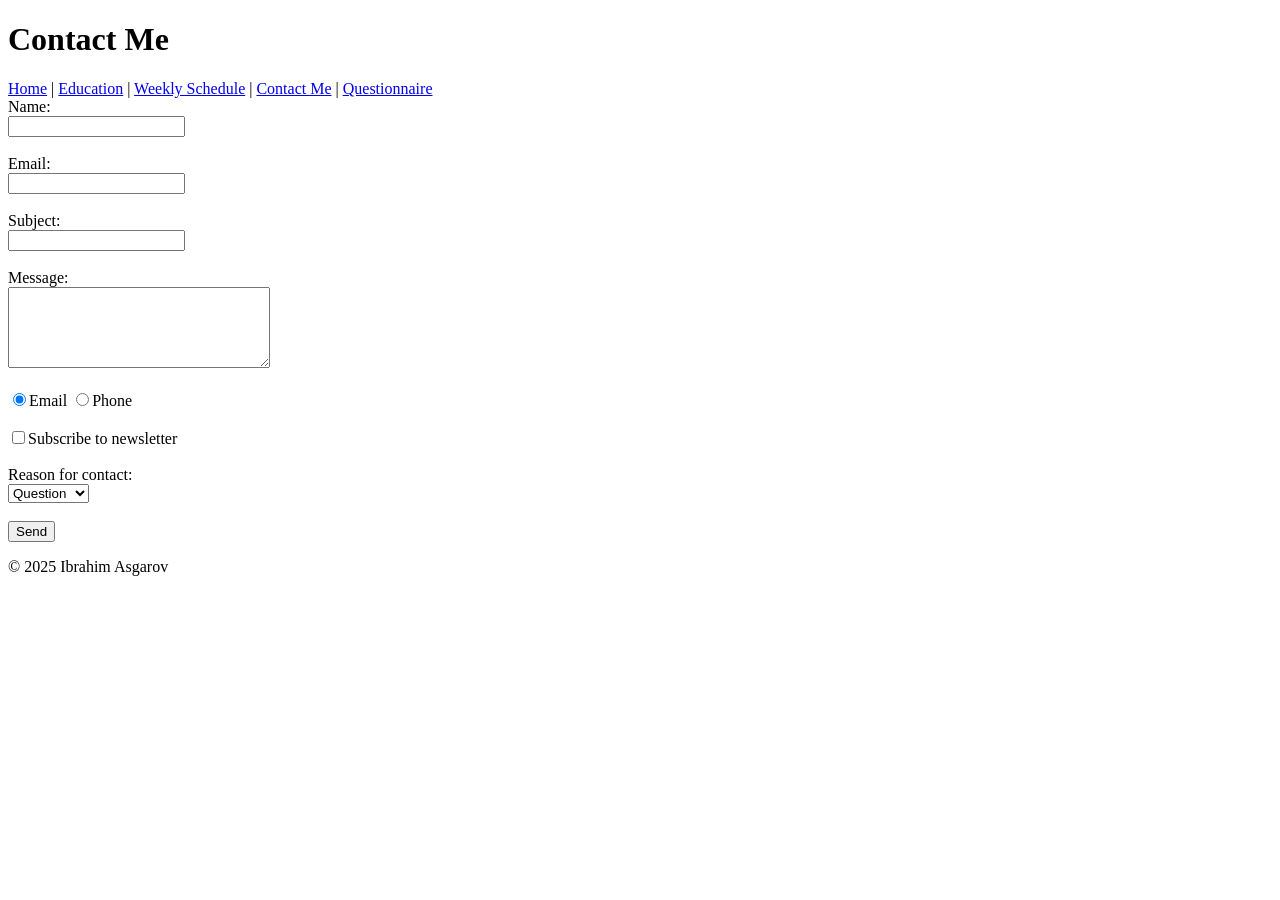
==== contact me.html @ b8d545ff "Added all project files" ====
<!DOCTYPE html>
<html lang="en">
<head>
    <meta charset="UTF-8">
    <meta name="description" content="Contact Ibrahim Asgarov">
    <meta name="author" content="Ibrahim Asgarov">
    <title>Contact Me - Ibrahim Asgarov</title>
    <link rel="icon" href="favicon.ico" type="image/x-icon">
</head>
<body>
    <header>
        <h1>Contact Me</h1>
        <nav>
            <a href="home.html">Home</a> |
            <a href="education.html">Education</a> |
            <a href="weekly schedule.html">Weekly Schedule</a> |
            <a href="contact.html">Contact Me</a> |
            <a href="questionnaire.html">Questionnaire</a>
        </nav>
    </header>

    <section>
        <form action="mailto:iasgarov19939@ada.edu.az" method="post" enctype="text/plain">
            <label for="name">Name:</label><br>
            <input type="text" id="name" name="name" required><br><br>

            <label for="email">Email:</label><br>
            <input type="email" id="email" name="email" required><br><br>

            <label for="subject">Subject:</label><br>
            <input type="text" id="subject" name="subject"><br><br>

            <label for="message">Message:</label><br>
            <textarea id="message" name="message" rows="5" cols="30"></textarea><br><br>

            <input type="radio" name="contact_method" value="email" checked>Email
            <input type="radio" name="contact_method" value="phone">Phone<br><br>

            <input type="checkbox" name="subscribe" value="yes">Subscribe to newsletter<br><br>

            <label for="reason">Reason for contact:</label><br>
            <select id="reason" name="reason">
                <option value="question">Question</option>
                <option value="feedback">Feedback</option>
                <option value="other">Other</option>
            </select><br><br>

            <input type="submit" value="Send">
        </form>
    </section>

    <footer>
        <p>&copy; 2025 Ibrahim Asgarov</p>
    </footer>
</body>
</html>
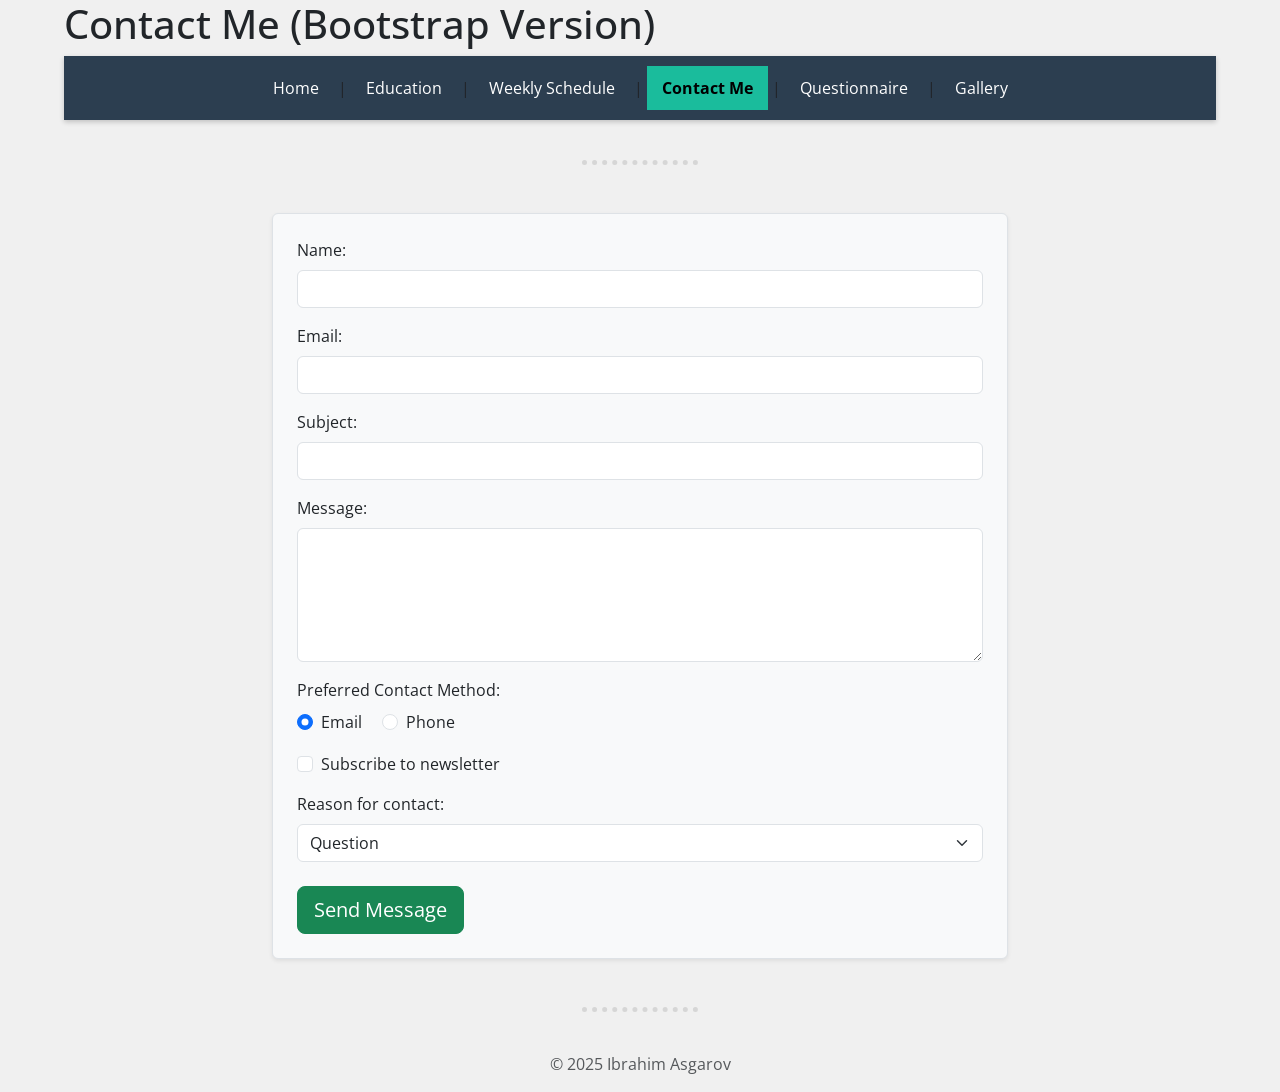
==== commit 934c8283: "Updated Capstone Project: added 2 new classes and improved layout" ====
--- a/contact me.html
+++ b/contact me.html
@@ -5,55 +5,89 @@
     <meta name="description" content="Contact Ibrahim Asgarov">
     <meta name="author" content="Ibrahim Asgarov">
     <title>Contact Me - Ibrahim Asgarov</title>
+    <link href="https://cdn.jsdelivr.net/npm/bootstrap@5.3.2/dist/css/bootstrap.min.css" rel="stylesheet">
+    <link href="https://fonts.googleapis.com/css2?family=Open+Sans:wght@400;700&display=swap" rel="stylesheet">
+    <link rel="stylesheet" href="style.css">
     <link rel="icon" href="favicon.ico" type="image/x-icon">
 </head>
 <body>
     <header>
-        <h1>Contact Me</h1>
+        <h1>Contact Me (Bootstrap Version)</h1>
         <nav>
             <a href="home.html">Home</a> |
             <a href="education.html">Education</a> |
             <a href="weekly schedule.html">Weekly Schedule</a> |
-            <a href="contact.html">Contact Me</a> |
-            <a href="questionnaire.html">Questionnaire</a>
+            <a href="contact me.html" class="active">Contact Me</a> |
+            <a href="questionnaire.html">Questionnaire</a> |
+            <a href="gallery.html">Gallery</a>
         </nav>
     </header>
 
-    <section>
-        <form action="mailto:iasgarov19939@ada.edu.az" method="post" enctype="text/plain">
-            <label for="name">Name:</label><br>
-            <input type="text" id="name" name="name" required><br><br>
+    <hr>
 
-            <label for="email">Email:</label><br>
-            <input type="email" id="email" name="email" required><br><br>
+    <section class="container my-5">
+        <div class="row justify-content-center">
+            <div class="col-lg-8 col-md-10">
+                <form action="mailto:iasgarov19939@ada.edu.az" method="post" enctype="text/plain" class="p-4 border bg-light rounded shadow-sm">
+                    
+                    <div class="mb-3">
+                        <label for="name" class="form-label">Name:</label>
+                        <input type="text" id="name" name="name" class="form-control" required>
+                    </div>
 
-            <label for="subject">Subject:</label><br>
-            <input type="text" id="subject" name="subject"><br><br>
+                    <div class="mb-3">
+                        <label for="email" class="form-label">Email:</label>
+                        <input type="email" id="email" name="email" class="form-control" required>
+                    </div>
 
-            <label for="message">Message:</label><br>
-            <textarea id="message" name="message" rows="5" cols="30"></textarea><br><br>
+                    <div class="mb-3">
+                        <label for="subject" class="form-label">Subject:</label>
+                        <input type="text" id="subject" name="subject" class="form-control">
+                    </div>
 
-            <input type="radio" name="contact_method" value="email" checked>Email
-            <input type="radio" name="contact_method" value="phone">Phone<br><br>
+                    <div class="mb-3">
+                        <label for="message" class="form-label">Message:</label>
+                        <textarea id="message" name="message" rows="5" class="form-control"></textarea>
+                    </div>
+                    
+                    <div class="mb-3">
+                        <label class="form-label d-block">Preferred Contact Method:</label>
+                        <div class="form-check form-check-inline">
+                            <input type="radio" name="contact_method" value="email" class="form-check-input" id="contactEmail" checked>
+                            <label class="form-check-label" for="contactEmail">Email</label>
+                        </div>
+                        <div class="form-check form-check-inline">
+                            <input type="radio" name="contact_method" value="phone" class="form-check-input" id="contactPhone">
+                            <label class="form-check-label" for="contactPhone">Phone</label>
+                        </div>
+                    </div>
 
-            <input type="checkbox" name="subscribe" value="yes">Subscribe to newsletter<br><br>
+                    <div class="mb-3 form-check">
+                        <input type="checkbox" name="subscribe" value="yes" class="form-check-input" id="subscribeCheck">
+                        <label class="form-check-label" for="subscribeCheck">Subscribe to newsletter</label>
+                    </div>
 
-            <label for="reason">Reason for contact:</label><br>
-            <select id="reason" name="reason">
-                <option value="question">Question</option>
-                <option value="feedback">Feedback</option>
-                <option value="other">Other</option>
-            </select><br><br>
+                    <div class="mb-4">
+                        <label for="reason" class="form-label">Reason for contact:</label>
+                        <select id="reason" name="reason" class="form-select">
+                            <option value="question">Question</option>
+                            <option value="feedback">Feedback</option>
+                            <option value="other">Other</option>
+                        </select>
+                    </div>
 
-            <input type="submit" value="Send">
-        </form>
+                    <button type="submit" class="btn btn-success btn-lg">Send Message</button>
+                </form>
+            </div>
+        </div>
     </section>
 
     <footer>
-        <p>&copy; 2025 Ibrahim Asgarov</p>
+        <hr>
+        <p class="text-center text-muted">&copy; 2025 Ibrahim Asgarov</p>
     </footer>
+    <script src="https://cdn.jsdelivr.net/npm/bootstrap@5.3.2/dist/js/bootstrap.bundle.min.js"></script>
 </body>
 </html>
 
 
-
--- a/style.css
+++ b/style.css
@@ -0,0 +1,176 @@
+/*
+ * Part 1: CSS Styling (Week 03 Objectives)
+ */
+
+/* Global Styles and Google Font */
+body {
+    background-color: #f0f0f0;
+    font-family: 'Open Sans', sans-serif;
+    width: 90%;
+    margin: 0 auto;
+}
+
+/* Horizontal Rules Styling */
+hr {
+    border-style: dotted none none;
+    border-color: #8b8b8b;
+    border-width: 5px;
+    width: 10%;
+    margin: 40px auto;
+}
+
+/* Profile Picture Styling with Pseudo-class (:hover) */
+.profile-pic {
+    border-radius: 50%;
+    width: 200px;
+    height: 200px;
+    object-fit: cover;
+    transition: all 0.3s ease;
+}
+
+.profile-pic:hover {
+    width: 220px;
+    height: 220px;
+}
+
+/* Education Page Table Styling */
+table {
+    border-collapse: collapse;
+    width: 100%;
+    margin-top: 20px;
+    box-shadow: 0 4px 8px rgba(0, 0, 0, 0.1);
+}
+
+th, td {
+    border: 1px solid #ddd;
+    padding: 12px;
+    text-align: left;
+}
+
+th {
+    background-color: #333;
+    color: white;
+}
+
+tr:nth-child(even) {
+    background-color: #f2f2f2;
+}
+
+/* List Styling */
+ul, ol {
+    list-style-position: inside;
+    padding-left: 20px;
+}
+
+ul {
+    list-style-type: square;
+}
+
+/* Questionnaire Form Styling */
+.questionnaire-form {
+    background-color: white;
+    padding: 20px;
+    border-radius: 8px;
+    box-shadow: 0 0 10px rgba(0, 0, 0, 0.1);
+    max-width: 600px;
+    margin: 20px auto;
+}
+
+.questionnaire-form input[type="submit"],
+.questionnaire-form input[type="reset"] {
+    background-color: #5cb85c;
+    color: white;
+    padding: 10px 15px;
+    border: none;
+    cursor: pointer;
+    border-radius: 5px;
+    margin-right: 10px;
+}
+
+.questionnaire-form input[type="submit"]:hover,
+.questionnaire-form input[type="reset"]:hover {
+    background-color: #4cae4c;
+}
+
+/*
+ * Part 3: Unified Navigation
+ */
+
+nav {
+    position: sticky;
+    top: 0;
+    background-color: #2c3e50;
+    padding: 10px;
+    box-shadow: 0 2px 5px rgba(0, 0, 0, 0.2);
+    z-index: 1000;
+    text-align: center;
+}
+
+nav a {
+    text-decoration: none;
+    color: white;
+    padding: 10px 15px;
+    display: inline-block;
+    transition: background-color 0.3s ease;
+}
+
+/* Pseudo-class for Hover Effect */
+nav a:hover {
+    background-color: #34495e;
+}
+
+/* Active Page Link Styling */
+nav a.active {
+    background-color: #1abc9c;
+    color: black;
+    font-weight: bold;
+}
+
+/* Prevent color change on hover for the active link */
+nav a.active:hover {
+    background-color: #1abc9c;
+    color: black;
+}
+
+/*
+ * Part 2 (Option B): Flexbox for Weekly Schedule
+ */
+
+.schedule-table-container {
+    display: flex;
+    justify-content: center;
+    padding: 20px;
+}
+
+/*
+ * Part 4: Gallery & Responsiveness (Grid Layout)
+ */
+
+.gallery-grid {
+    display: grid;
+    grid-template-columns: repeat(3, 1fr);
+    gap: 20px;
+    padding: 20px;
+}
+
+.gallery-grid img {
+    width: 100%;
+    height: 200px;
+    object-fit: cover;
+    border-radius: 8px;
+    transition: transform 0.3s ease;
+}
+
+/* Pseudo-element on Section Title */
+.gallery-title::after {
+    content: " (My Life)";
+    color: #3498db;
+    font-size: 0.8em;
+}
+
+/* Media Query for Responsiveness (Mobile) */
+@media (max-width: 768px) {
+    .gallery-grid {
+        grid-template-columns: 1fr;
+    }
+}
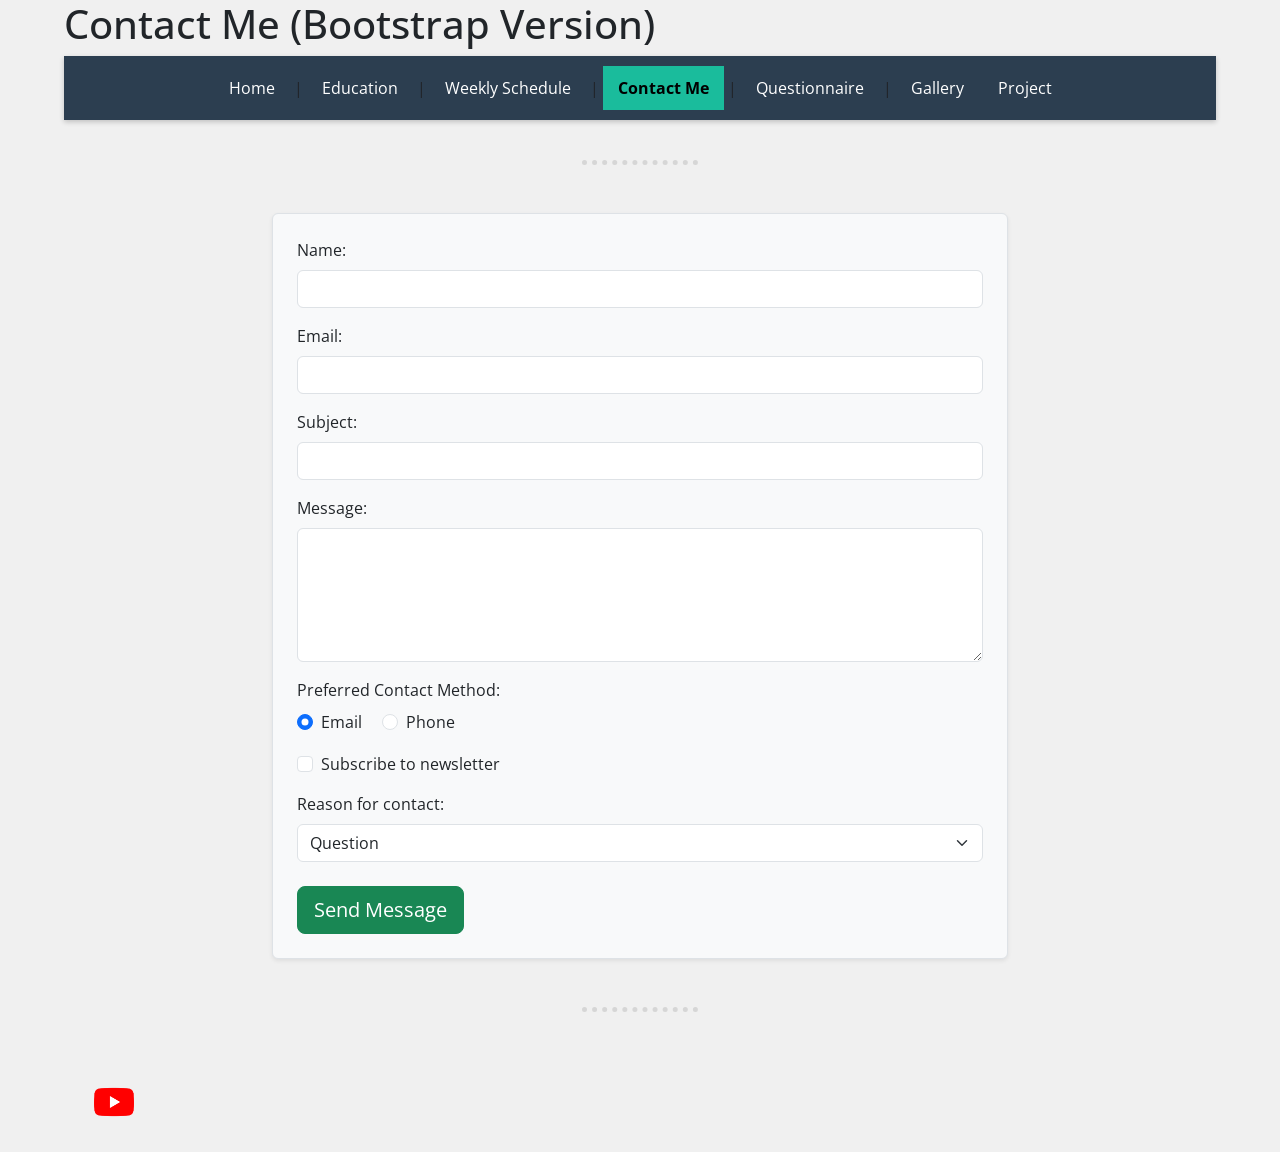
==== commit 98775e6b: "last updates" ====
--- a/contact me.html
+++ b/contact me.html
@@ -14,12 +14,13 @@
     <header>
         <h1>Contact Me (Bootstrap Version)</h1>
         <nav>
-            <a href="home.html">Home</a> |
+            <a href="index.html">Home</a> |
             <a href="education.html">Education</a> |
             <a href="weekly schedule.html">Weekly Schedule</a> |
             <a href="contact me.html" class="active">Contact Me</a> |
             <a href="questionnaire.html">Questionnaire</a> |
             <a href="gallery.html">Gallery</a>
+            <a href="project.html">Project</a>
         </nav>
     </header>
 
@@ -84,10 +85,12 @@
 
     <footer>
         <hr>
-        <p class="text-center text-muted">&copy; 2025 Ibrahim Asgarov</p>
+        <a href="https://www.youtube.com/watch?v=cnKeocSwRNQ">
+            <img src="photos/youtube.png" class="youtube-img">
+        </a>
+    </hr>
     </footer>
     <script src="https://cdn.jsdelivr.net/npm/bootstrap@5.3.2/dist/js/bootstrap.bundle.min.js"></script>
 </body>
 </html>
 
-
--- a/style.css
+++ b/style.css
@@ -167,7 +167,28 @@
     color: #3498db;
     font-size: 0.8em;
 }
+ 
+.project-photo {
+    width: 250px;
+    height: 250px;
+    object-fit: cover;
+    padding: 10px;
+    border-radius: 50px;
+}
+.youtube-img {
+    width: 100px;
+    height: 100px;
+    object-fit: cover;
+    padding: 10px;
 
+}
+.myprofiles {
+    width: 75px;
+    height: 75px;
+    object-fit: cover;
+    padding: 10px;
+    border-radius: 50px;
+}
 /* Media Query for Responsiveness (Mobile) */
 @media (max-width: 768px) {
     .gallery-grid {
